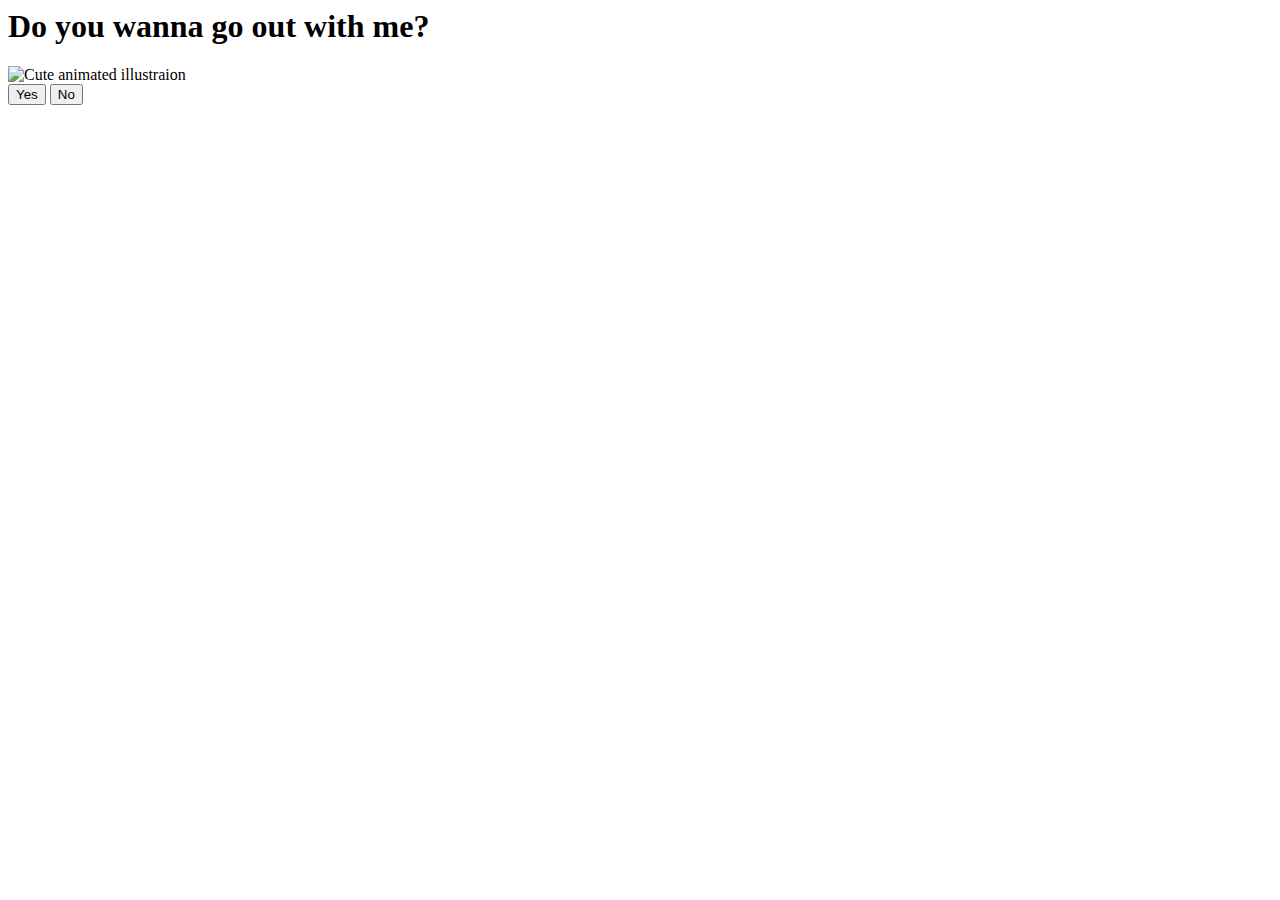
==== index.html @ 42d1a56b "Create index.html" ====
<html lang="en">
    <head>
        <link rel="stylesheet" href="./style.css"/>

    </head>
    <body>
        <div class="container">
            <div>
                <h1 class="header_text">Do you wanna go out with me?</h1>
            </div>
            <div class="gif_container">
                <img src="https://media1.giphy.com/media/v1.Y2lkPTc5MGI3NjExcDdtZ2JiZDR0a3lvMWF4OG8yc3p6Ymdvd3g2d245amdveDhyYmx6eCZlcD12MV9pbnRlcm5hbF9naWZfYnlfaWQmY3Q9cw/cLS1cfxvGOPVpf9g3y/giphy.gif" alt="Cute animated illustraion"/>
            </div>
            <div class="buttons">
                <button class="btn" id="yesButton" onclick="nextPage()">Yes</button>
                <button class="btn" id="noButton" onmouseover="moveButton()" onClick="moveButton()">No</button>
                <script>
                    function nextPage() {
                        window.location.href = "yes.html";
                    }

                    function moveButton() {
                        var x = Math.random() * (window.innerWidth - document.getElementById('noButton').offsetWidth) - 85;
                        var y = Math.random() * (window.innerHeight - document.getElementById('noButton').offsetHeight) - 48;
                        document.getElementById('noButton').style.left = `${x}px`;
                        document.getElementById('noButton').style.top = `${y}px`;
                    }
                </script>
            </div>
        </div>
    </body>
</html>
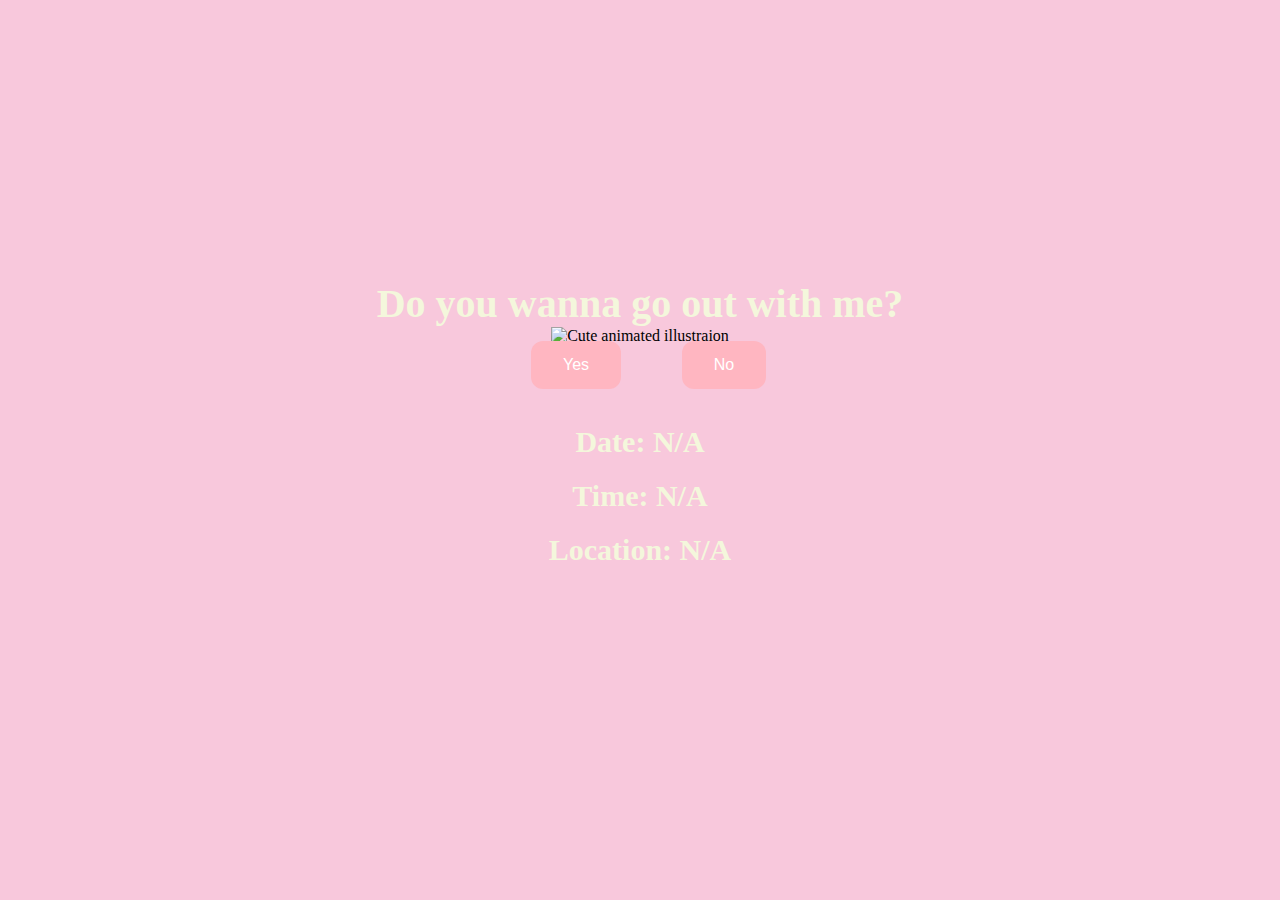
==== commit 922d2050: "Update index.html" ====
--- a/index.html
+++ b/index.html
@@ -27,6 +27,11 @@
                     }
                 </script>
             </div>
+            <div>
+                <h2 class="header2_text">Date: N/A</h2>
+                <h2 class="header2_1_text">Time: N/A</h2>
+                <h2 class="header2_1_text">Location: N/A</h2>
+            </div>
         </div>
     </body>
 </html>
--- a/style.css
+++ b/style.css
@@ -0,0 +1,134 @@
+body 
+{
+    display: flex;
+    justify-content: center;
+    align-items: center;
+    height: 90vh;
+    background-color: #F8C8DC;
+}
+
+#noButton
+{
+    position: absolute;
+    margin-left: 150px;
+    transition: 0.5s;
+}
+
+#yesButton
+{
+    position: absolute;
+    margin-right: 150px;
+}
+
+.header_text
+{
+    font-family: 'Nunito';
+    font-size: 40px;
+    font-weight: bold;
+    color: #F4F7DC;
+    text-align: center;
+    margin-top: 20px;
+    margin-bottom: 0px;
+}
+
+.header2_text
+{
+    font-family: 'Nunito';
+    font-size: 30px;
+    font-weight: bold;
+    color: #F4F7DC;
+    text-align: center;
+    margin-top: 60px;
+    margin-bottom: 0px;
+}
+
+.header2_1_text
+{
+    font-family: 'Nunito';
+    font-size: 30px;
+    font-weight: bold;
+    color: #F4F7DC;
+    text-align: center;
+    margin-top: 20px;
+    margin-bottom: 0px;
+}
+
+.buttons
+{
+    display: flex;
+    flex-direction: row;
+    justify-content: center;
+    align-items: center;
+    margin-top: 20px;
+    margin-left: 20px;
+}
+
+.btn
+{
+    background-color: #FFB6C1;
+    color: white;
+    padding: 15px 32px;
+    text-align: center;
+    display: inline-block;
+    font-size: 16px;
+    margin: 4px 2px;
+    cursor: pointer;
+    border: none;
+    border-radius: 12px;
+    transition: background-color 0.3s ease;   
+}
+
+.gif_container
+{
+    display: flex;
+    justify-content: center;
+    align-items: center;
+}
+
+@media only screen and (max-width: 320px) and (max-height: 568px)
+{
+    body
+    {
+        height: 100vh;
+    }
+
+    .header_text
+    {
+        font-size: 20px;
+    }
+
+    img
+    {
+        height: 60vh;
+    }
+
+    .btn
+    {
+        padding: 10px 18px;
+        font-size: 12px;
+    }
+}
+
+@media only screen and (max-width: 414px) and (max-height: 736px)
+{
+    body
+    {
+        height: 90vh;
+    }
+
+    .header_text
+    {
+        font-size: 28px;
+    }
+
+    img
+    {
+        height: 60vh;
+    }
+
+    .btn
+    {
+        padding: 15px 25px;
+        font-size: 14px;
+    }
+}
